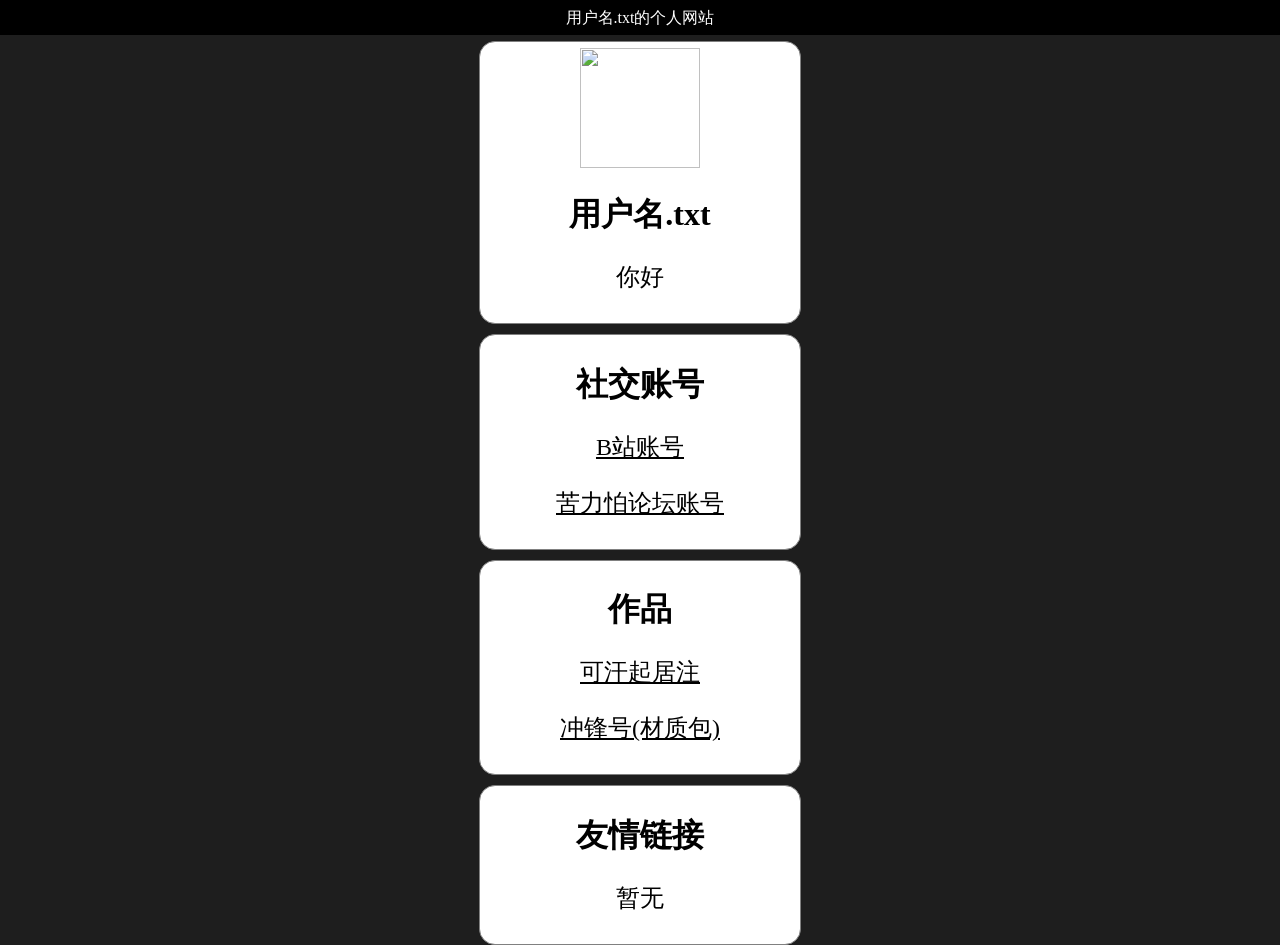
==== test.html @ 44187785 "Add files via upload" ====
<!DOCTYPE html>
<html lang="zh-CN">
<head>
	<meta charset="utf-8">
    <meta http-equiv="X-UA-Compatible" content="IE=edge">
    <meta name="viewport" content="width=device-width, initial-scale=1.0">
	<title>用户名.txt的个人网站</title>
    <link rel="icon" href="https://c2.im5i.com/2022/10/01/jFany.png" type="image/x-icon" />
</head>
<body>
<style>
header {
    display:block;
    background-color:black;
    height:35px;
    width:100%;
    position:fixed;
    top:0;
    color:white;
    text-align:center;
    line-height:35px;
}
main {
    margin-top:41px;
    margin-bottom:-41px;
}
box {
    display:block;
    border:1px solid #808080;
	padding:6px 10px; 
	background-color:white;
	max-width:300px;
	border-radius:16px;
    text-align:center;
    margin: 0 auto;
    margin-bottom:10px;
}
body {
    background-color:#1E1E1E;
    margin:0;
    padding:0;
}
h1 {
    color:black;
}
p {
    color:black;
    font-size:24px;
}
a {
    color:black;
}
</style>
    <header>用户名.txt的个人网站</header>
    <main>
      <box>
	  <img src='https://c2.im5i.com/2022/10/01/jF47O.png'width="120" height="120"/>
	  <h1>用户名.txt</h1>
      <p>你好</p>
      </box>
      <box>
      <h1>社交账号</h1>
      <p><a href=https://m.bilibili.com/space/418810842>B站账号</a></p>
      <p><a href=https://klpbbs.com/home.php?mod=space&uid=197841&do=profile&view=me&from=space&mobile=2>苦力怕论坛账号</a></p>
      </box>
      <box>
      <h1>作品</h1>
      <p><a href=https://m.bilibili.com/dynamic/713414984545075266>可汗起居注</a></p>
      <p><a href=https://klpbbs.com/thread-60252-1-1.html>冲锋号(材质包)</a></p>
      </box>
      <box>
      <h1>友情链接</h1>
      <p>暂无</p>
      </box>
    <main>
</body>
</html>
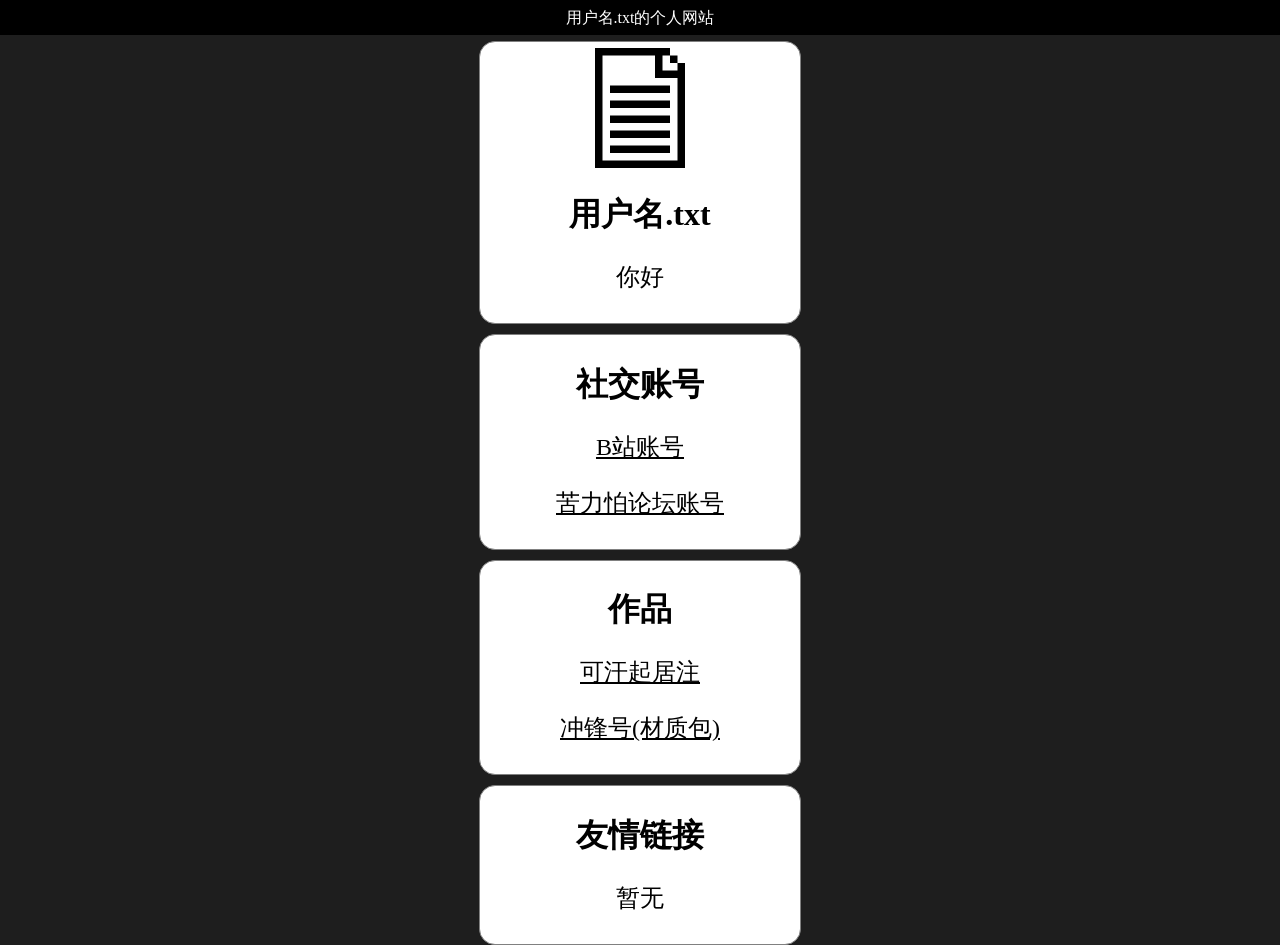
==== commit 920127c1: "Add files via upload" ====
--- a/test.html
+++ b/test.html
@@ -5,7 +5,7 @@
     <meta http-equiv="X-UA-Compatible" content="IE=edge">
     <meta name="viewport" content="width=device-width, initial-scale=1.0">
 	<title>用户名.txt的个人网站</title>
-    <link rel="icon" href="https://c2.im5i.com/2022/10/01/jFany.png" type="image/x-icon" />
+    <link rel="icon" href="image/icon.png" type="image/x-icon" />
 </head>
 <body>
 <style>
@@ -54,7 +54,7 @@
     <header>用户名.txt的个人网站</header>
     <main>
       <box>
-	  <img src='https://c2.im5i.com/2022/10/01/jF47O.png'width="120" height="120"/>
+	  <img src='image/picture.png'width="120" height="120"/>
 	  <h1>用户名.txt</h1>
       <p>你好</p>
       </box>
